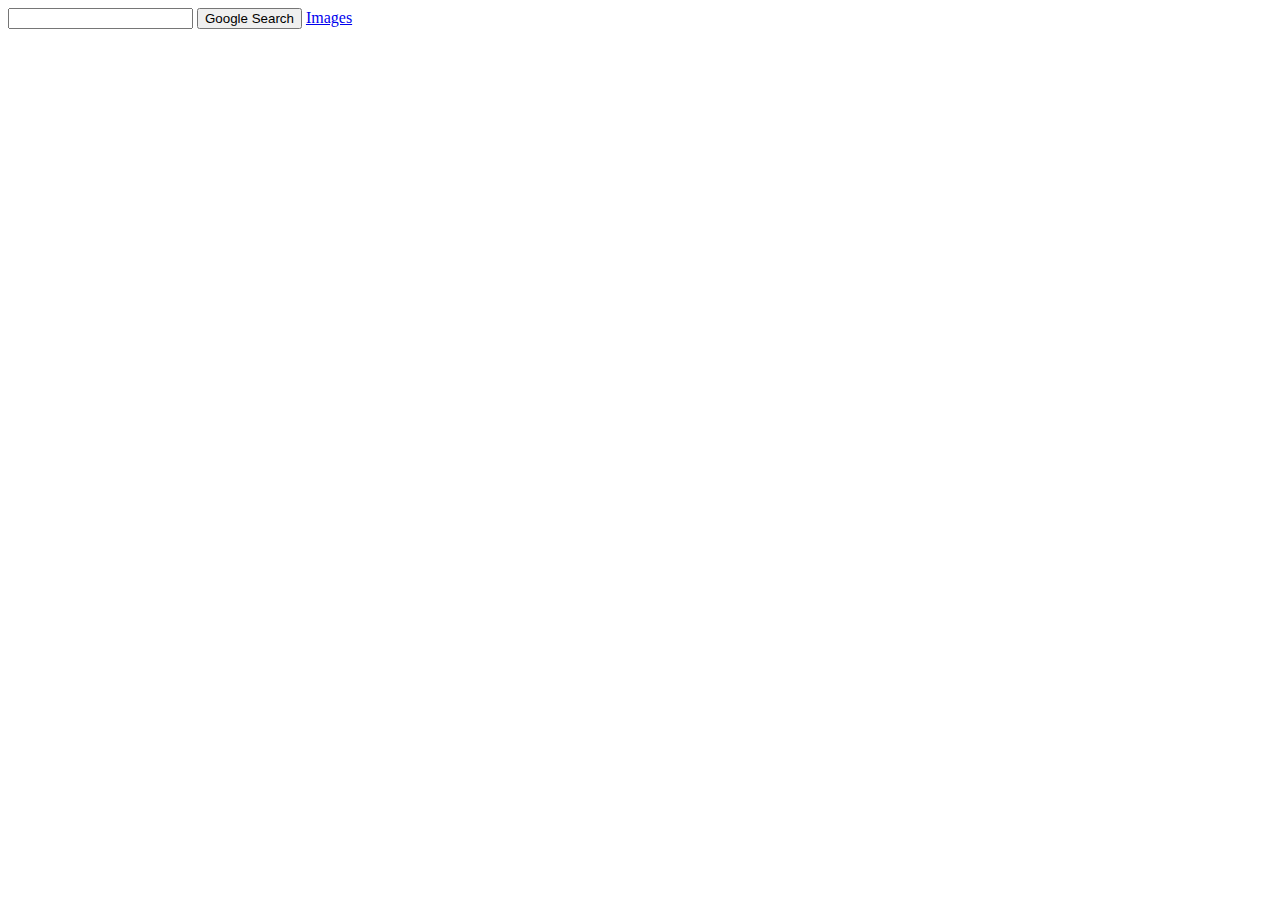
==== Google Search Engine/index.html @ ba19e955 "Added link to image" ====
<!DOCTYPE html>
<html lang="en">
    <head>
        <title>Search</title>
    </head>
    <body>
        <form action="https://www.google.com/search">
            <input type="text" name="q">
            <input type="submit" value="Google Search">
            <a href = "pic.html">Images</a>
        </form>
    </body>
</html>
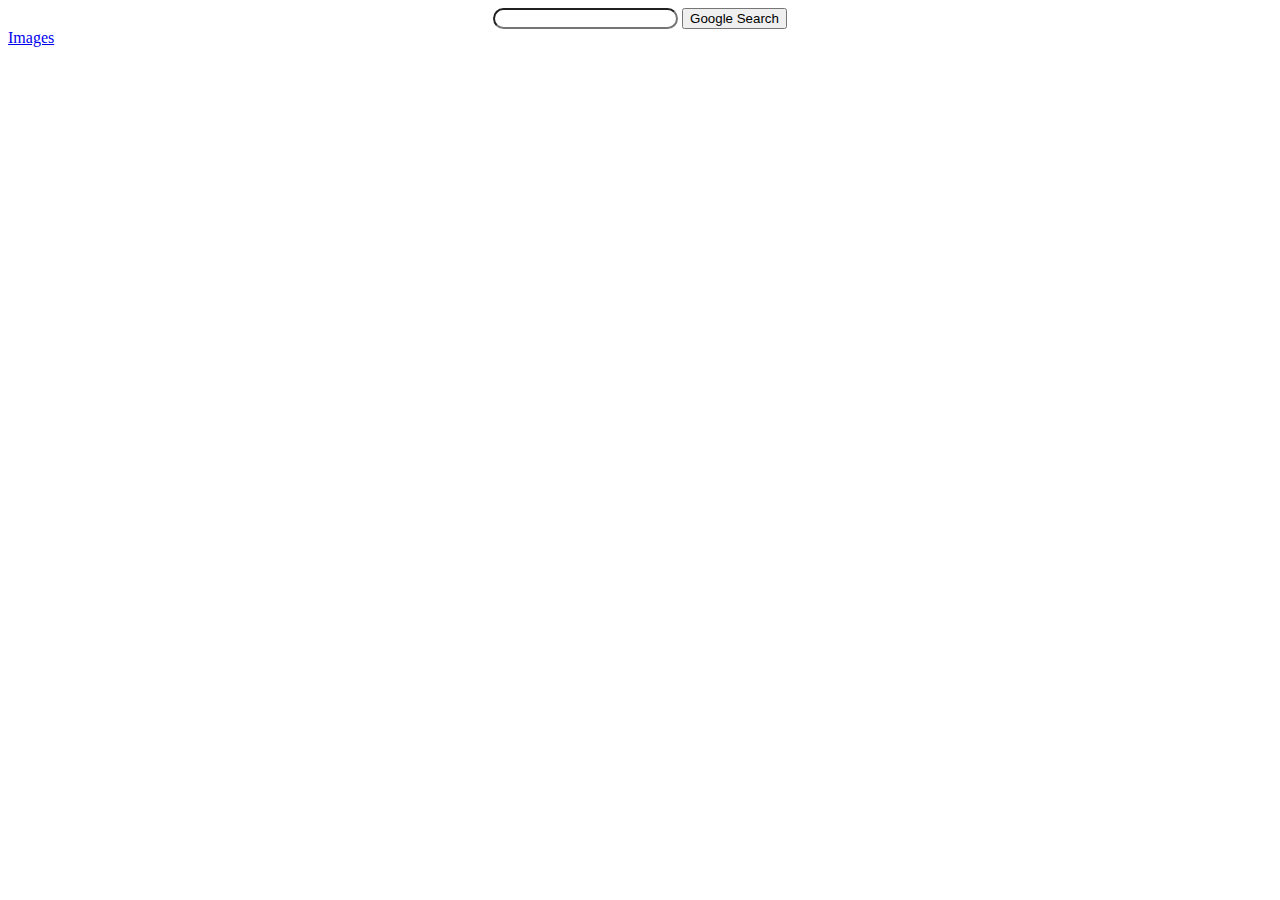
==== commit 97d01b20: "Some editing" ====
--- a/Google Search Engine/index.html
+++ b/Google Search Engine/index.html
@@ -2,12 +2,48 @@
 <html lang="en">
     <head>
         <title>Search</title>
+        <style>
+            body
+            {
+                background-color: white;
+            }
+           form{
+            text-align: center;
+            vertical-align: middle;
+            
+           }
+           #tb{
+            border-radius: 30px;
+           }
+            #img {
+                text-align: center;
+                vertical-align: middle;
+                
+                top:0;
+                left:0;
+                right:0;
+                bottom:0;
+                margin:auto;
+                width: 60%;
+                
+
+            }
+            
+            
+            
+            .link{
+                text-align: right;
+            }
+
+        </style>
     </head>
     <body>
         <form action="https://www.google.com/search">
-            <input type="text" name="q">
+            <input type="text" name="q" id = "tb">
             <input type="submit" value="Google Search">
-            <a href = "pic.html">Images</a>
         </form>
+            <a class="link" href = "pic.html">Images</a>
+            <div id="img"><img src = "g.png" alt "Google" id="img">
+            </div>
     </body>
 </html>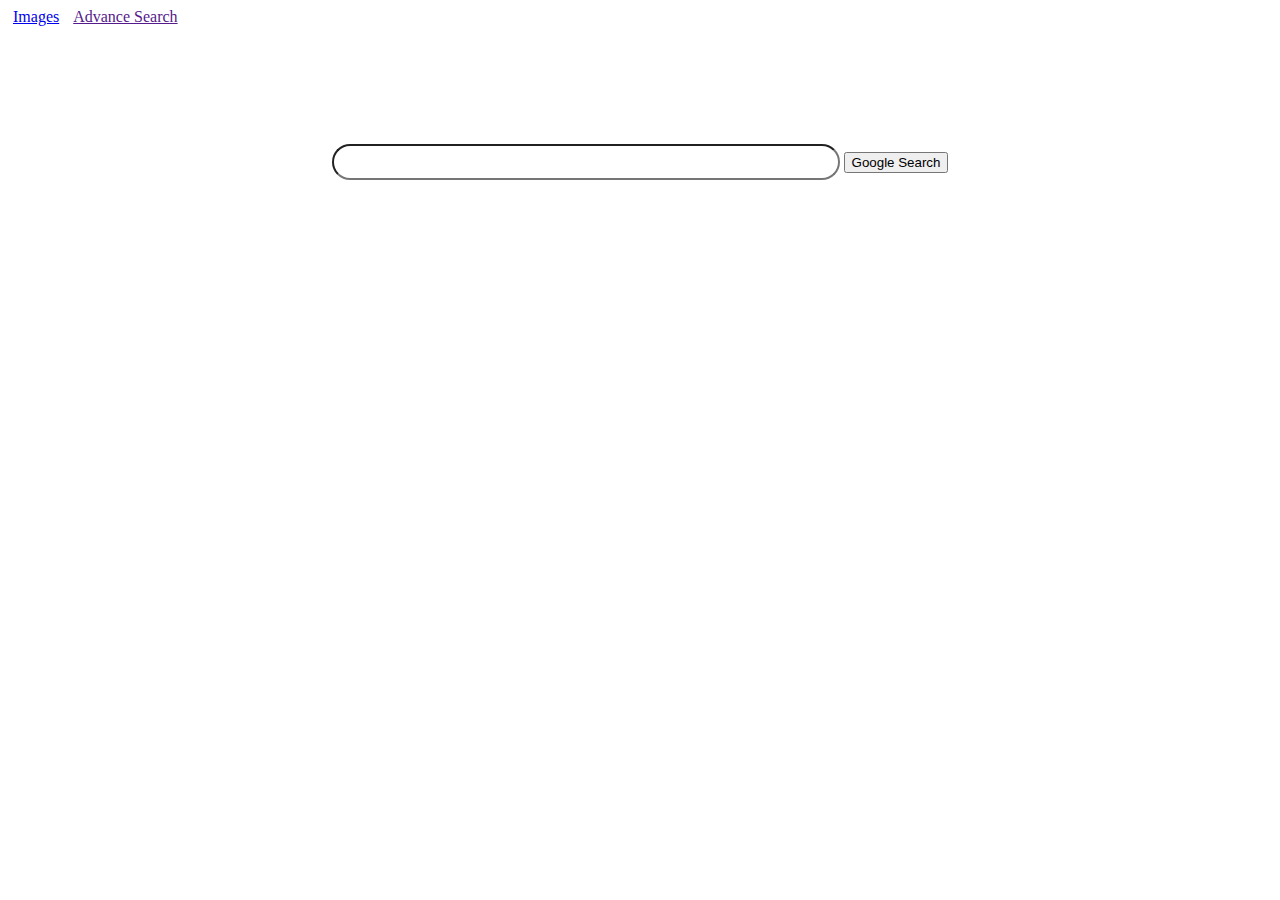
==== commit 6b8ac56d: "index.html" ====
--- a/Google Search Engine/index.html
+++ b/Google Search Engine/index.html
@@ -2,48 +2,22 @@
 <html lang="en">
     <head>
         <title>Search</title>
-        <style>
-            body
-            {
-                background-color: white;
-            }
-           form{
-            text-align: center;
-            vertical-align: middle;
-            
-           }
-           #tb{
-            border-radius: 30px;
-           }
-            #img {
-                text-align: center;
-                vertical-align: middle;
-                
-                top:0;
-                left:0;
-                right:0;
-                bottom:0;
-                margin:auto;
-                width: 60%;
-                
-
-            }
-            
-            
-            
-            .link{
-                text-align: right;
-            }
-
-        </style>
+       <link rel = "stylesheet" href = "style.css">
+       <meta name="viewport"
+        content="width=device-width, initial-scale=1">
     </head>
     <body>
-        <form action="https://www.google.com/search">
-            <input type="text" name="q" id = "tb">
-            <input type="submit" value="Google Search">
-        </form>
-            <a class="link" href = "pic.html">Images</a>
-            <div id="img"><img src = "g.png" alt "Google" id="img">
+        <span class = "topnav" style = "text-align: right;">
+            <a href = "pic.html">Images</a>
+                <a href = "">Advance Search</a>
+        </span>
+            <div id="img"><img src = "g.png" alt "Google">
+                <figcaption>
+                    <form action="https://www.google.com/search">
+                        <input type="text" name="q" id = "tb">
+                        <input type="submit" value="Google Search">
+                    </form>
+                </figcaption>
             </div>
     </body>
 </html>--- a/Google Search Engine/style.css
+++ b/Google Search Engine/style.css
@@ -0,0 +1,34 @@
+            body
+            {
+                background-color: white;
+            }
+           form{
+            text-align: center;
+            }
+           #tb{
+            border-radius: 30px;
+            width: 500px;
+            height: 30px;
+
+           }
+            #img {
+                text-align: center;
+                vertical-align: middle;
+                
+                top:0;
+                left:0;
+                right:0;
+                bottom: 10px;
+                margin:100px;
+             }
+             .topnav a:hover {
+                color: black;
+                background-color: #ddd;
+             }
+
+            .topnav a{
+                padding: 5px;
+                
+                text-align: right;
+
+                 }       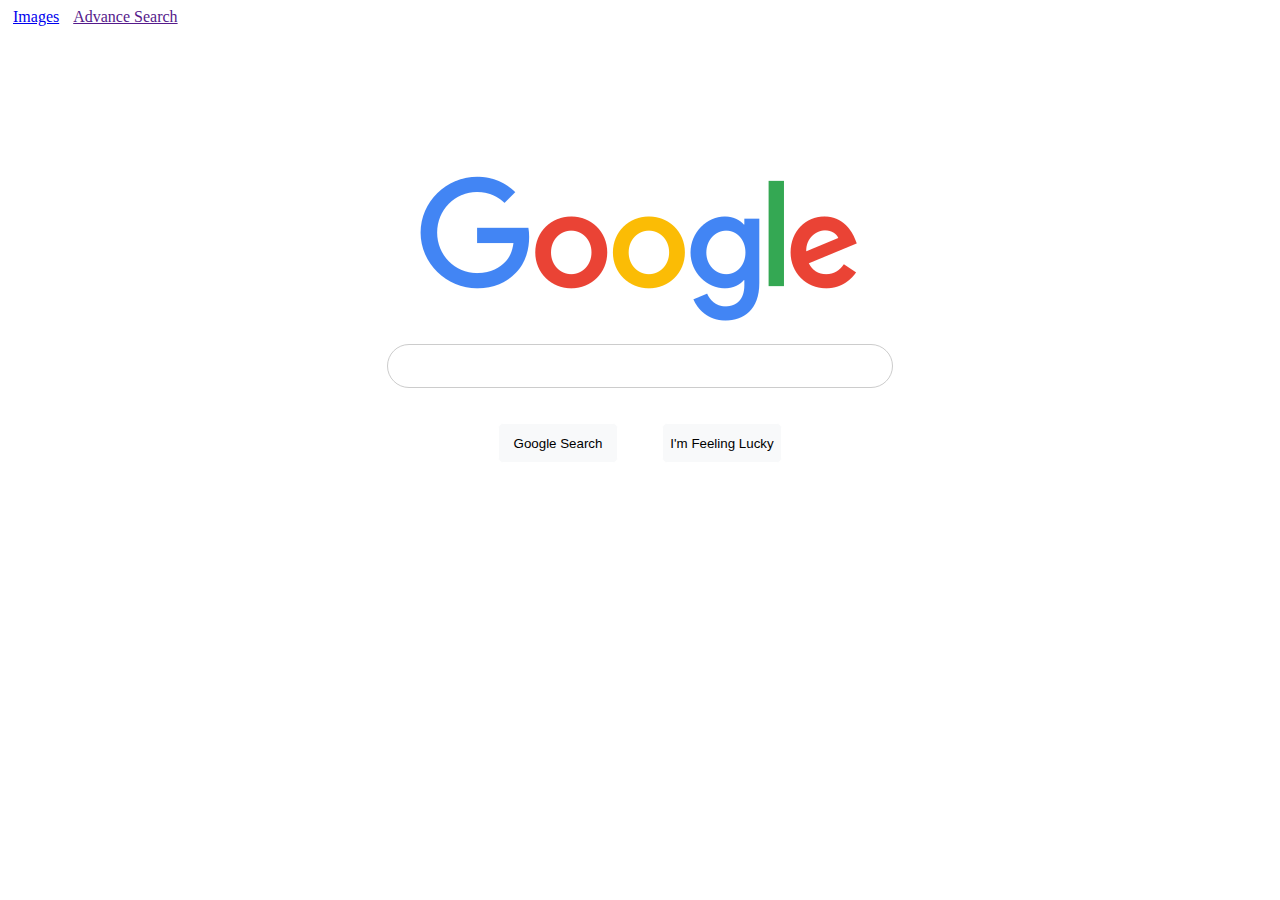
==== commit df0684f7: "pic.html" ====
--- a/Google Search Engine/index.html
+++ b/Google Search Engine/index.html
@@ -7,7 +7,7 @@
         content="width=device-width, initial-scale=1">
     </head>
     <body>
-        <span class = "topnav" style = "text-align: right;">
+        <span class = "topnav">
             <a href = "pic.html">Images</a>
                 <a href = "">Advance Search</a>
         </span>
@@ -15,7 +15,9 @@
                 <figcaption>
                     <form action="https://www.google.com/search">
                         <input type="text" name="q" id = "tb">
-                        <input type="submit" value="Google Search">
+                        <figcaption>
+                            <input type = "submit" value = "Google Search" class = "sb">
+                            <input type = "submit" value = "I'm Feeling Lucky" class = "sb">                        </figcaption>
                     </form>
                 </figcaption>
             </div>
--- a/Google Search Engine/style.css
+++ b/Google Search Engine/style.css
@@ -6,20 +6,28 @@
             text-align: center;
             }
            #tb{
-            border-radius: 30px;
+            transition: box-shadow .3s;
             width: 500px;
-            height: 30px;
+            height: 40px;
+            margin: 15px;
+            border-radius:30px;
+            border: 1px solid #ccc;
+            background: #fff;
+            
 
            }
+           #tb:hover {
+            box-shadow: 0 0 11px rgba(33,33,33,.2); }
             #img {
                 text-align: center;
                 vertical-align: middle;
-                
+                margin:3px;
+
                 top:0;
                 left:0;
                 right:0;
-                bottom: 10px;
-                margin:100px;
+                bottom: 0px;
+                margin:150px;
              }
              .topnav a:hover {
                 color: black;
@@ -28,7 +36,14 @@
 
             .topnav a{
                 padding: 5px;
-                
-                text-align: right;
-
-                 }       +            }     
+            .sb{
+                background-color: #f8f9fa;
+                border: 1px solid white;
+                border-radius:5px;
+                padding:10px;
+                width: 120px;
+                margin: 20px;
+                height:40px;
+                padding: 5px;
+            }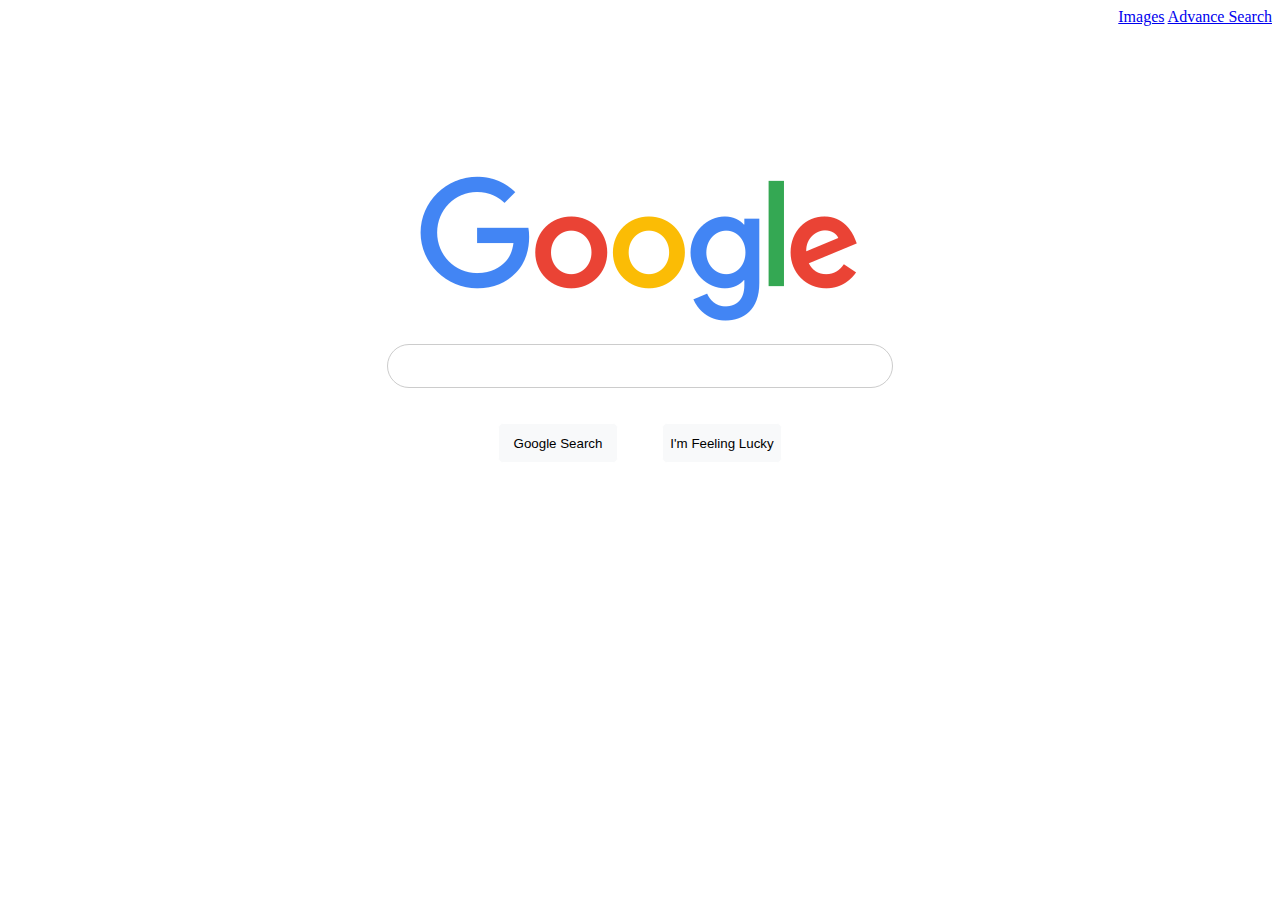
==== commit 56e2b34e: "index.html" ====
--- a/Google Search Engine/index.html
+++ b/Google Search Engine/index.html
@@ -7,19 +7,21 @@
         content="width=device-width, initial-scale=1">
     </head>
     <body>
-        <span class = "topnav">
+        <div class = "topnav" style="text-align: right;">
             <a href = "pic.html">Images</a>
-                <a href = "">Advance Search</a>
-        </span>
+                <a href = "advsearch.html">Advance Search</a>
+        </div>
             <div id="img"><img src = "g.png" alt "Google">
                 <figcaption>
                     <form action="https://www.google.com/search">
                         <input type="text" name="q" id = "tb">
-                        <figcaption>
+                    </figcaption>
+                    
                             <input type = "submit" value = "Google Search" class = "sb">
-                            <input type = "submit" value = "I'm Feeling Lucky" class = "sb">                        </figcaption>
-                    </form>
-                </figcaption>
-            </div>
+                            
+                </form>
+                <form action = "https://www.google.com/doodles">
+                            <input type = "submit" value = "I'm Feeling Lucky" class = "sb"></form>
+                        </div>
     </body>
 </html>--- a/Google Search Engine/style.css
+++ b/Google Search Engine/style.css
@@ -4,6 +4,8 @@
             }
            form{
             text-align: center;
+             display: inline-block;
+
             }
            #tb{
             transition: box-shadow .3s;
@@ -34,8 +36,11 @@
                 background-color: #ddd;
              }
 
-            .topnav a{
+            .topnav a > div{
                 padding: 5px;
+                display: inline-block;
+                text-align: right;
+
             }     
             .sb{
                 background-color: #f8f9fa;
@@ -46,4 +51,8 @@
                 margin: 20px;
                 height:40px;
                 padding: 5px;
+
+            }
+            .sb:hover{
+                box-shadow: 0 0 11px rgba(33,33,33,.2);
             }